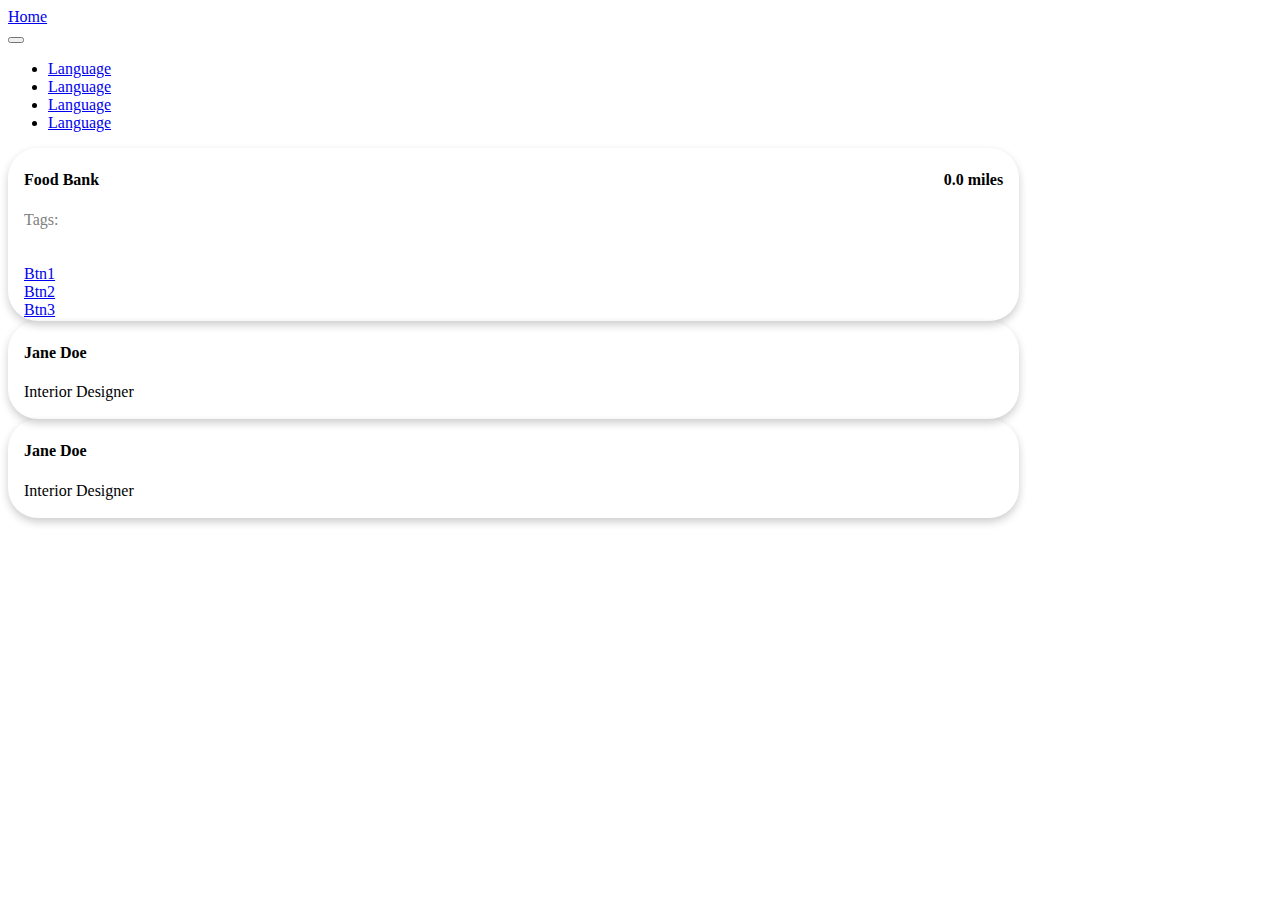
==== views/template.html @ d564c9a4 "fixing the github" ====
<!-- Home Page -->
<!DOCTYPE html>
<html lang="en">
  <head>
    <meta charset="utf-8">
    <link rel="stylesheet" href="https://stackpath.bootstrapcdn.com/bootstrap/4.2.1/css/bootstrap.min.css" integrity="sha384-GJzZqFGwb1QTTN6wy59ffF1BuGJpLSa9DkKMp0DgiMDm4iYMj70gZWKYbI706tWS" crossorigin="anonymous">
    <meta name="viewport" content="width=device-width, initial-scale=1">
  	<link href="../resources/css/cards.css" rel="stylesheet">
    <title>Page Title</title>
  </head>
  <body>
    <!--     Navigation Bar      -->
    <nav class="navbar navbar-expand-lg navbar-dark bg-dark">
        <div class="d-flex flex-grow-1">
            <span class="w-100 d-lg-none d-block"><!-- hidden spacer to center brand on mobile --></span>
            <a class="navbar-brand" href="#">
                Home
            </a>
            <div class="w-100 text-right">
                <button class="navbar-toggler" type="button" data-toggle="collapse" data-target="#myNavbar7">
                    <span class="navbar-toggler-icon"></span>
                </button>
            </div>
        </div>
        <div class="collapse navbar-collapse flex-grow-1 text-right" id="myNavbar7">
            <ul class="navbar-nav ml-auto flex-nowrap">
                <li class="nav-item">
                    <a href="#" class="nav-link">Language</a>
                </li>
                <li class="nav-item">
                    <a href="#" class="nav-link">Language</a>
                </li>
                <li class="nav-item">
                    <a href="#" class="nav-link">Language</a>
                </li>
                <li class="nav-item">
                    <a href="#" class="nav-link">Language</a>
                </li>
            </ul>
        </div>
    </nav>

    <!-- Cards  -->
    <div class="card">
      <div class="container">

        <h4 style="text-align:left;"><b>
          Food Bank
          <span style="float:right;">
            0.0 miles
          </span>
        </b></h4>

        <div class="row">
          <div class = "col-2">
            <font color="grey">Tags:</font>
          </div>
          <div class = "col-2">
        	   <img src="../resources/img/unisex.png" alt="" width="30" >
          </div>
          <div class = "col">
        	   <img src="../resources/img/family.png" alt="" width="30" >
         </div>
         <div class = "col">
            <a href="#" class="btn">Btn1</a>
          </div>
          <div class = "col">
            <a href="#" class="btn">Btn2</a>
          </div>
          <div class = "col">
            <a href="#" class="btn">Btn3</a>
          </div>
        </div>

      </div>
    </div>
    <div class="card">
      <div class="container">
        <h4><b>Jane Doe</b></h4>
        <p>Interior Designer</p>
      </div>
    </div>
    <div class="card">
      <div class="container">
        <h4><b>Jane Doe</b></h4>
        <p>Interior Designer</p>
      </div>
    </div>

  </body>
</html>
---- resources/css/cards.css ----
/* Add shadows to create the "card" effect */
.card {
  box-shadow: 0 4px 8px 0 rgba(0,0,0,0.2);
  transition: 0.4s;
  width: 80%;
  border-radius: 30px;
}

/* On mouse-over, add a deeper shadow */
.card:hover {
  box-shadow: 0 8px 16px 0 rgba(0,0,0,0.2);
}


/* Add some padding inside the card container */
.container {
  padding: 2px 16px;
}
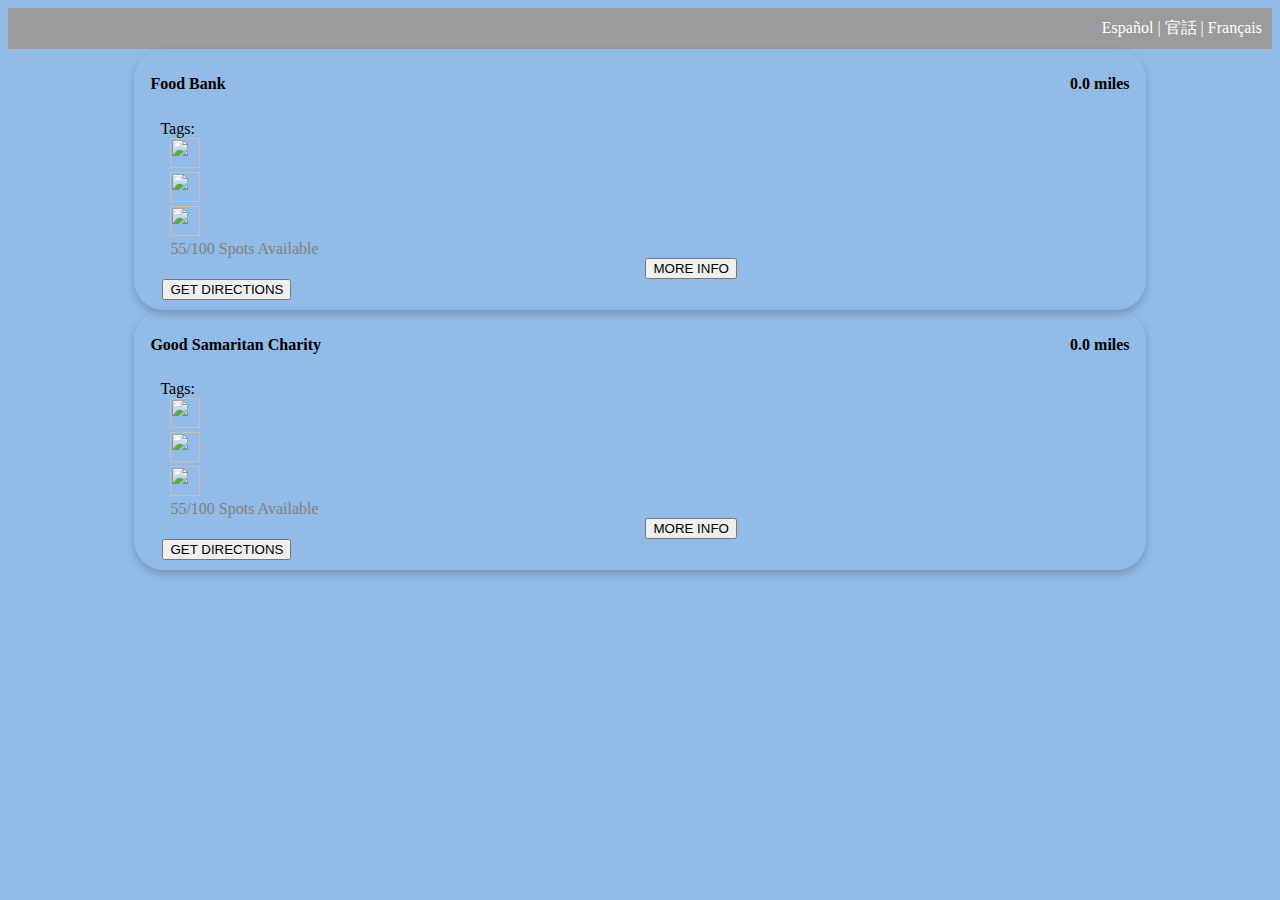
==== commit 66691c10: "updated hardcoded info" ====
--- a/views/template.html
+++ b/views/template.html
@@ -10,82 +10,90 @@
   </head>
   <body>
     <!--     Navigation Bar      -->
-    <nav class="navbar navbar-expand-lg navbar-dark bg-dark">
-        <div class="d-flex flex-grow-1">
-            <span class="w-100 d-lg-none d-block"><!-- hidden spacer to center brand on mobile --></span>
-            <a class="navbar-brand" href="#">
-                Home
-            </a>
-            <div class="w-100 text-right">
-                <button class="navbar-toggler" type="button" data-toggle="collapse" data-target="#myNavbar7">
-                    <span class="navbar-toggler-icon"></span>
-                </button>
-            </div>
-        </div>
-        <div class="collapse navbar-collapse flex-grow-1 text-right" id="myNavbar7">
-            <ul class="navbar-nav ml-auto flex-nowrap">
-                <li class="nav-item">
-                    <a href="#" class="nav-link">Language</a>
-                </li>
-                <li class="nav-item">
-                    <a href="#" class="nav-link">Language</a>
-                </li>
-                <li class="nav-item">
-                    <a href="#" class="nav-link">Language</a>
-                </li>
-                <li class="nav-item">
-                    <a href="#" class="nav-link">Language</a>
-                </li>
-            </ul>
-        </div>
-    </nav>
+    <div class = "langbar">
+      Español | 官話 | Français
+    </div>
 
     <!-- Cards  -->
     <div class="card">
-      <div class="container">
+    <div class="container">
+      <h4 style="text-align:left;"><b>
+        Food Bank
+        <span style="float:right;">
+          0.0 miles
+        </span>
+      </b></h4>
 
-        <h4 style="text-align:left;"><b>
-          Food Bank
-          <span style="float:right;">
-            0.0 miles
-          </span>
-        </b></h4>
-
-        <div class="row">
-          <div class = "col-2">
-            <font color="grey">Tags:</font>
-          </div>
-          <div class = "col-2">
-        	   <img src="../resources/img/unisex.png" alt="" width="30" >
-          </div>
-          <div class = "col">
-        	   <img src="../resources/img/family.png" alt="" width="30" >
-         </div>
-         <div class = "col">
-            <a href="#" class="btn">Btn1</a>
-          </div>
-          <div class = "col">
-            <a href="#" class="btn">Btn2</a>
-          </div>
-          <div class = "col">
-            <a href="#" class="btn">Btn3</a>
-          </div>
+      <div class="row">
+      Tags:
+      <div class = "column1">
+        <img src = "https://icons.iconarchive.com/icons/custom-icon-design/flatastic-7/256/Female-icon.png" width= 30 height = 30>
+      </div>
+      <div class = "column2">
+        <img src = "https://cdn2.iconfinder.com/data/icons/family-19/100/family-10-512.png" width= 30 height = 30>
+      </div>
+      <div class = "column3">
+        <img src = "https://cdn0.iconfinder.com/data/icons/simple-icons-ii/69/04-512.png" width= 30 height = 30>
+      </div>
+      <div class = "available">
+        55/100 Spots Available
+      </div>
+        <div class = "leftbutton">
+          <button class="btn btn-secondary btn-sm" type="moreInfo" onclick = "showMenu('moreInfo1')">MORE INFO</button>
         </div>
-
-      </div>
-    </div>
-    <div class="card">
-      <div class="container">
-        <h4><b>Jane Doe</b></h4>
-        <p>Interior Designer</p>
-      </div>
-    </div>
-    <div class="card">
-      <div class="container">
-        <h4><b>Jane Doe</b></h4>
-        <p>Interior Designer</p>
+        <div class = "rightbutton">
+          <button class="btn btn-secondary btn-sm" type="getdirections" onclick = "showMenu('getDirections1')">GET DIRECTIONS</button>
+        </div>
+        <p id="moreInfo1" class="dropdown-content">
+            The FitnessGram Pacer Test is a multistage aerobic capacity test that progressively gets more difficult as it continues. The 20 meter pacer test will begin in 30 seconds. Line up at the start. The running speed starts slowly but gets faster each minute after you hear this signal bodeboop. A sing lap should be completed every time you hear this sound. ding Remember to run in a straight line and run as long as possible. The second time you fail to complete a lap before the sound, your test is over. The test will begin on the word start. On your mark. Get ready!… Start.
+        </p>
+        <p id="getDirections1" class="dropdown-content">
+            The FitnessGram Pacer Test is a multistage aerobic capacity test that progressively gets more difficult as it continues. The 20 meter pacer test will begin in 30 seconds. Line up at the start. The running speed starts slowly but gets faster each minute after you hear this signal bodeboop. A sing lap should be completed every time you hear this sound. ding Remember to run in a straight line and run as long as possible. The second time you fail to complete a lap before the sound, your test is over. The test will begin on the word start. On your mark. Get ready!… Start.
+        </p>
+        </div>
       </div>
     </div>
 
+  <!-- Cards  -->
+  <div class="card">
+  <div class="container">
+    <h4 style="text-align:left;"><b>
+      Good Samaritan Charity
+      <span style="float:right;">
+        0.0 miles
+      </span>
+    </b></h4>
+
+    <div class="row">
+    Tags:
+    <div class = "column1">
+      <img src = "https://icons.iconarchive.com/icons/custom-icon-design/flatastic-7/256/Female-icon.png" width= 30 height = 30>
+    </div>
+    <div class = "column2">
+      <img src = "https://cdn2.iconfinder.com/data/icons/family-19/100/family-10-512.png" width= 30 height = 30>
+    </div>
+    <div class = "column3">
+      <img src = "https://cdn0.iconfinder.com/data/icons/simple-icons-ii/69/04-512.png" width= 30 height = 30>
+    </div>
+    <div class = "available">
+      55/100 Spots Available
+    </div>
+      <div class = "leftbutton">
+        <button class="btn btn-secondary btn-sm" type="moreInfo" onclick = "showMenu('moreInfo2')">MORE INFO</button>
+      </div>
+      <div class = "rightbutton">
+        <button class="btn btn-secondary btn-sm" type="getdirections" onclick = "showMenu('getDirections2')">GET DIRECTIONS</button>
+      </div>
+      <p id="moreInfo2" class="dropdown-content">
+          We provide a warm bed, clean linens, and toiletries, a hot meal and community atmosphere, a case management and life skills classes, and community resources and referrals. They accept both men and women and will also accept families if there is space.
+      </p>
+      <p id="getDirections2" class="dropdown-content">
+          <iframe src="https://www.google.com/maps/embed?pb=!1m28!1m12!1m3!1d3140785.1134417322!2d-104.98645414999999!3d39.758224850000005!2m3!1f0!2f0!3f0!3m2!1i1024!2i768!4f13.1!4m13!3e2!4m5!1s0x876c78e02966e361%3A0x19a04cefc42a9453!2sBlake%20St%2C%20Denver%2C%20CO!3m2!1d39.7608363!2d-104.98588339999999!4m5!1s0x876c78df05e2d7af%3A0xfd957b4d6c8c7e1b!2sSamaritan%20House%20Homeless%20Shelter--%20Catholic%20Charities%2C%202301%20Lawrence%20St%2C%20Denver%2C%20CO%2080205!3m2!1d39.755562999999995!2d-104.98795439999999!5e0!3m2!1sen!2sus!4v1582471838975!5m2!1sen!2sus" width="600" height="450" frameborder="0" style="border:0;" allowfullscreen=""></iframe>
+      </p>
+      </div>
+    </div>
+  </div>
+
+	  <script src="../resources/js/dropDown.js"></script>
   </body>
 </html>
--- a/resources/css/cards.css
+++ b/resources/css/cards.css
@@ -1,9 +1,14 @@
-  /* Add shadows to create the "card" effect */
+body {
+  background:  #92BBE7;
+}
+
 .card {
   box-shadow: 0 4px 8px 0 rgba(0,0,0,0.2);
   transition: 0.4s;
   width: 80%;
   border-radius: 30px;
+  margin-left: auto;
+  margin-right: auto;
 }
 
 /* On mouse-over, add a deeper shadow */
@@ -11,8 +16,74 @@
   box-shadow: 0 8px 16px 0 rgba(0,0,0,0.2);
 }
 
+.langbar {
+  background-color: #9B9B9B;
+  text-align: right;
+  color: white;
+  padding: 10px;
+  margin: 0px;
+  border: 0px;
+  font-family: "Josefin Sans";
+}
+
+
 
 /* Add some padding inside the card container */
 .container {
-  padding: 2px 16px;
+  padding: 5px 16px;
+
 }
+
+.container .row {
+  padding: 5px 10px;
+}
+
+.container .row .column1 {
+  padding: 0px 10px;
+}
+
+.container .row .column2 {
+  padding: 0px 10px;
+}
+
+.container .row .column3 {
+  padding: 0px 10px;
+}
+
+.container .row .available {
+  padding: 0px 10px;
+  color: grey;
+}
+
+.container .row .moreinfo {
+  background: grey;
+  border-radius: 25px;
+  padding: 0px 20px;
+}
+
+.container .row .getdirections {
+  background: grey;
+  border-radius: 25px;
+  padding: 0px 20px;
+  margin: 0px 20px;
+}
+
+.container .row .leftbutton {
+  margin: 0px 0px 0px 485px;
+}
+.container .row .rightbutton {
+    margin: 0px 0px 0px 2px;
+}
+
+.dropdown-content {
+  display: none;
+  background-color: white;
+  overflow: none;
+  z-index: 999;
+  color: black;
+  flex-direction: column;
+}
+
+.show {
+  display: block;
+}
